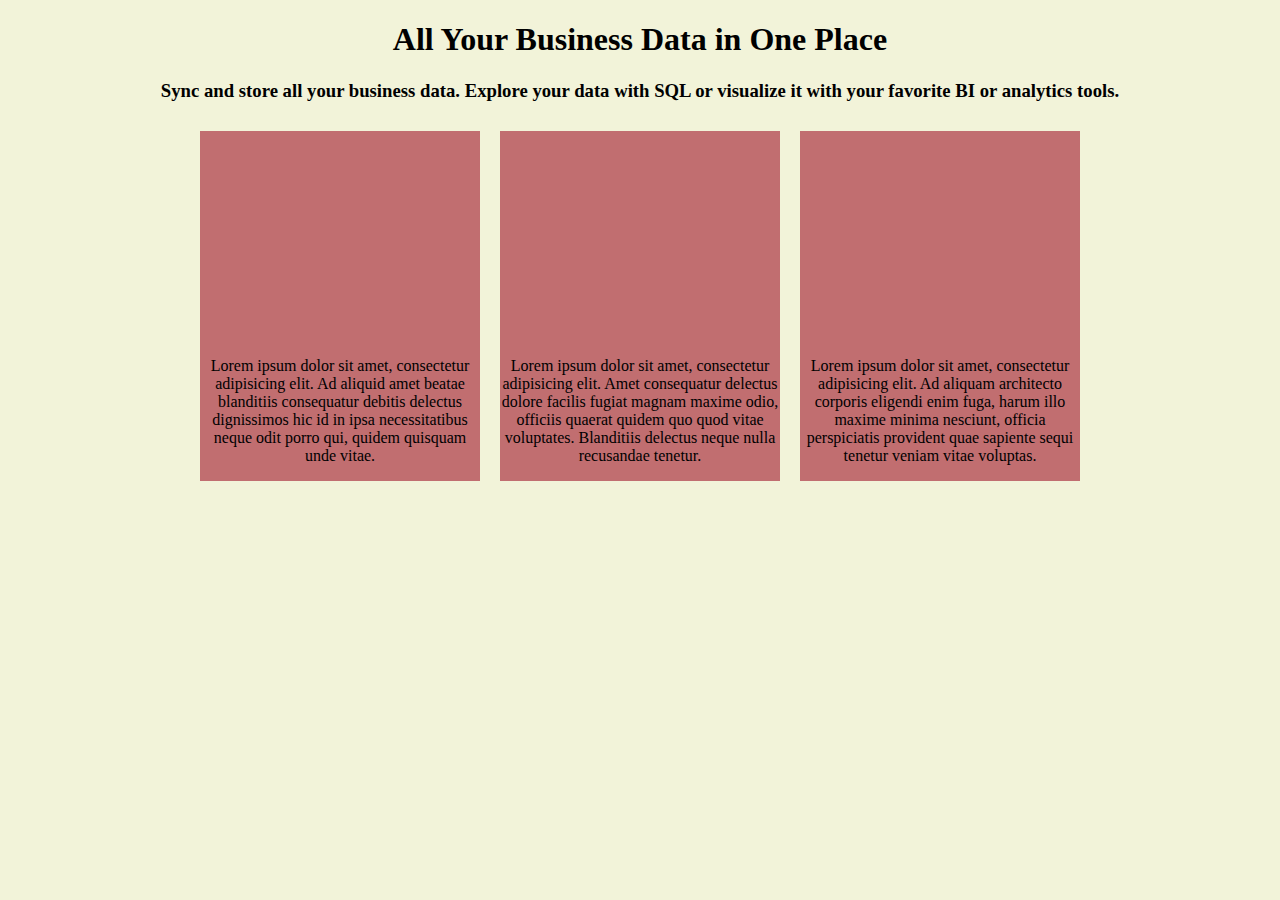
==== opdracht-2-3/index.html @ 9add7e67 "update van opdr 2-3" ====
<!DOCTYPE html>
<html lang="en">
<head>
    <meta charset="UTF-8">
    <meta name="viewport" content="width=device-width, initial-scale=1, minimum-scale=1"/>
    <link rel="stylesheet" href="styles.css">
    <title>Flexbox opdracht 2 en 3</title>
</head>
<body>
<div>
    <h1>All Your Business Data in One Place</h1>
    <h3>Sync and store all your business data. Explore your data with SQL or visualize it with your favorite BI or
        analytics tools.</h3>
</div>
<div class="textblock">
    <article>
        <p>Lorem ipsum dolor sit amet, consectetur adipisicing elit. Ad aliquid amet beatae blanditiis consequatur
            debitis delectus dignissimos hic id in ipsa necessitatibus neque odit porro qui, quidem quisquam unde
            vitae.</p>
    </article>
    <article>
        <p>Lorem ipsum dolor sit amet, consectetur adipisicing elit. Amet consequatur delectus dolore facilis fugiat
            magnam maxime odio, officiis quaerat quidem quo quod vitae voluptates. Blanditiis delectus neque nulla
            recusandae tenetur.</p>
    </article>
    <article>
        <p>Lorem ipsum dolor sit amet, consectetur adipisicing elit. Ad aliquam architecto corporis eligendi enim fuga,
            harum illo maxime minima nesciunt, officia perspiciatis provident quae sapiente sequi tenetur veniam vitae
            voluptas.</p>
    </article>
</div>
</body>
</html>
---- opdracht-2-3/styles.css ----
body {
    background-color: #F2F3D9;
}
h1, h3, p {
    text-align: center;
}

article {
    flex-basis:280px;
    flex-grow: 0;
    flex-shrink: 1;

    height: 350px;
    margin: 10px;
    background-color: #C16E70;
    display: flex;
    flex-direction: row;
    justify-content: center;
    align-items: flex-end;
}

.textblock {
    display: flex;
    flex-direction: row;
    justify-content: center;
}
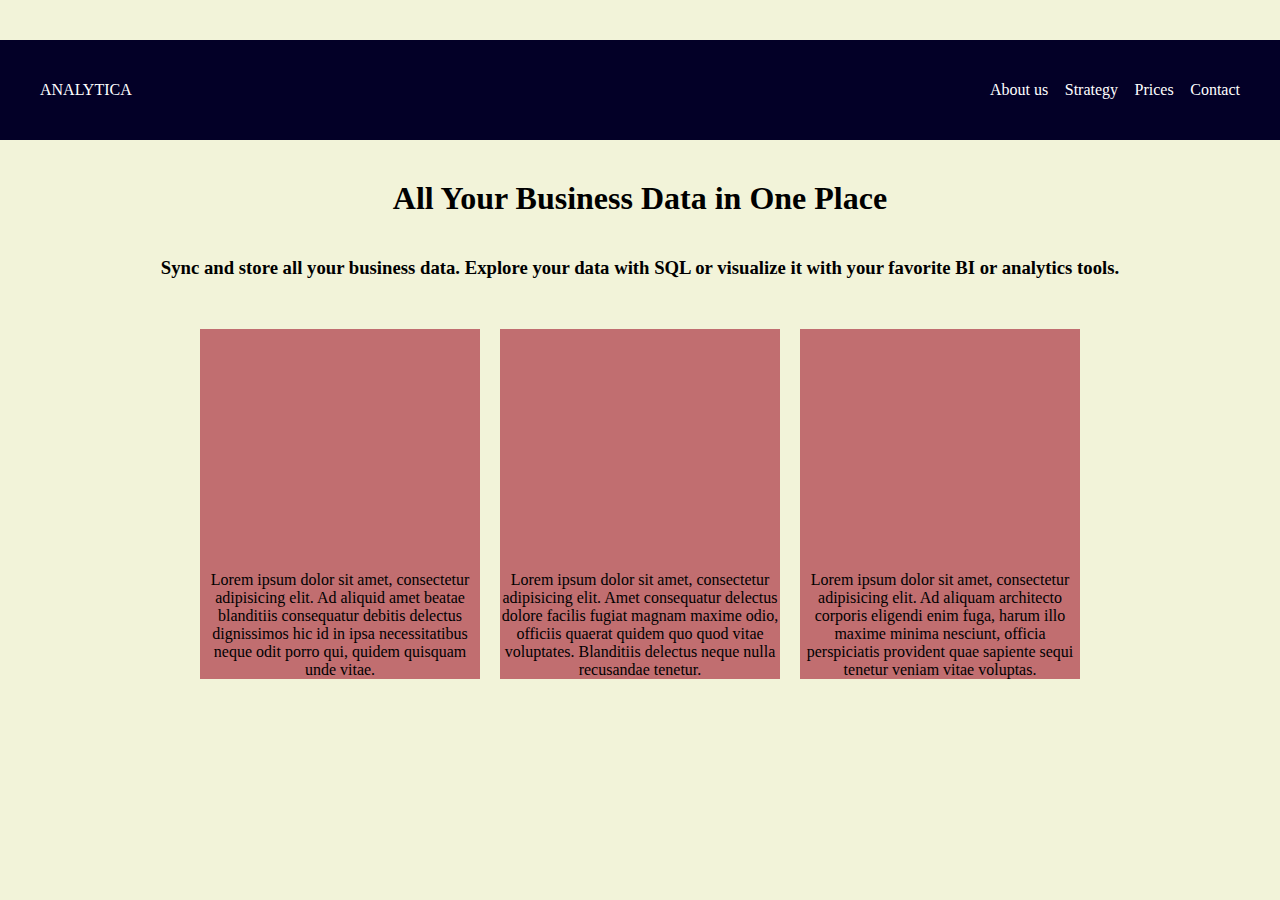
==== commit 807a42ac: "opdracht met wat schoonheidfoutjes" ====
--- a/opdracht-2-3/index.html
+++ b/opdracht-2-3/index.html
@@ -7,6 +7,19 @@
     <title>Flexbox opdracht 2 en 3</title>
 </head>
 <body>
+<nav >
+    <ul class="nav-container">
+        <div class="analytica">
+            <li>ANALYTICA</li>
+        </div>
+        <div class="about">
+            <li>About us</li>
+            <li>Strategy</li>
+            <li>Prices</li>
+            <li>Contact</li>
+        </div>
+    </ul>
+</nav>
 <div>
     <h1>All Your Business Data in One Place</h1>
     <h3>Sync and store all your business data. Explore your data with SQL or visualize it with your favorite BI or
--- a/opdracht-2-3/styles.css
+++ b/opdracht-2-3/styles.css
@@ -1,6 +1,35 @@
-
+*{
+    margin: 0;
+    padding: 0;
+}
 body {
     background-color: #F2F3D9;
+}
+
+
+.about {
+    flex-basis: 250px;
+    display: flex;
+    flex-direction: row;
+    justify-content: space-between;
+}
+nav {
+    background-color: #030027;
+
+}
+.nav-container{
+    height: 100px;
+    display: flex;
+    flex-direction: row;
+    justify-content: space-between;
+    align-items: center;
+    margin: 40px;
+}
+li {
+    color: white;
+}
+h1,h3 {
+    margin: 40px;
 }
 h1, h3, p {
     text-align: center;
@@ -21,7 +50,12 @@
 }
 
 .textblock {
+    margin: 40px;
     display: flex;
     flex-direction: row;
     justify-content: center;
 }
+
+ul {
+    list-style-type: none;
+}
